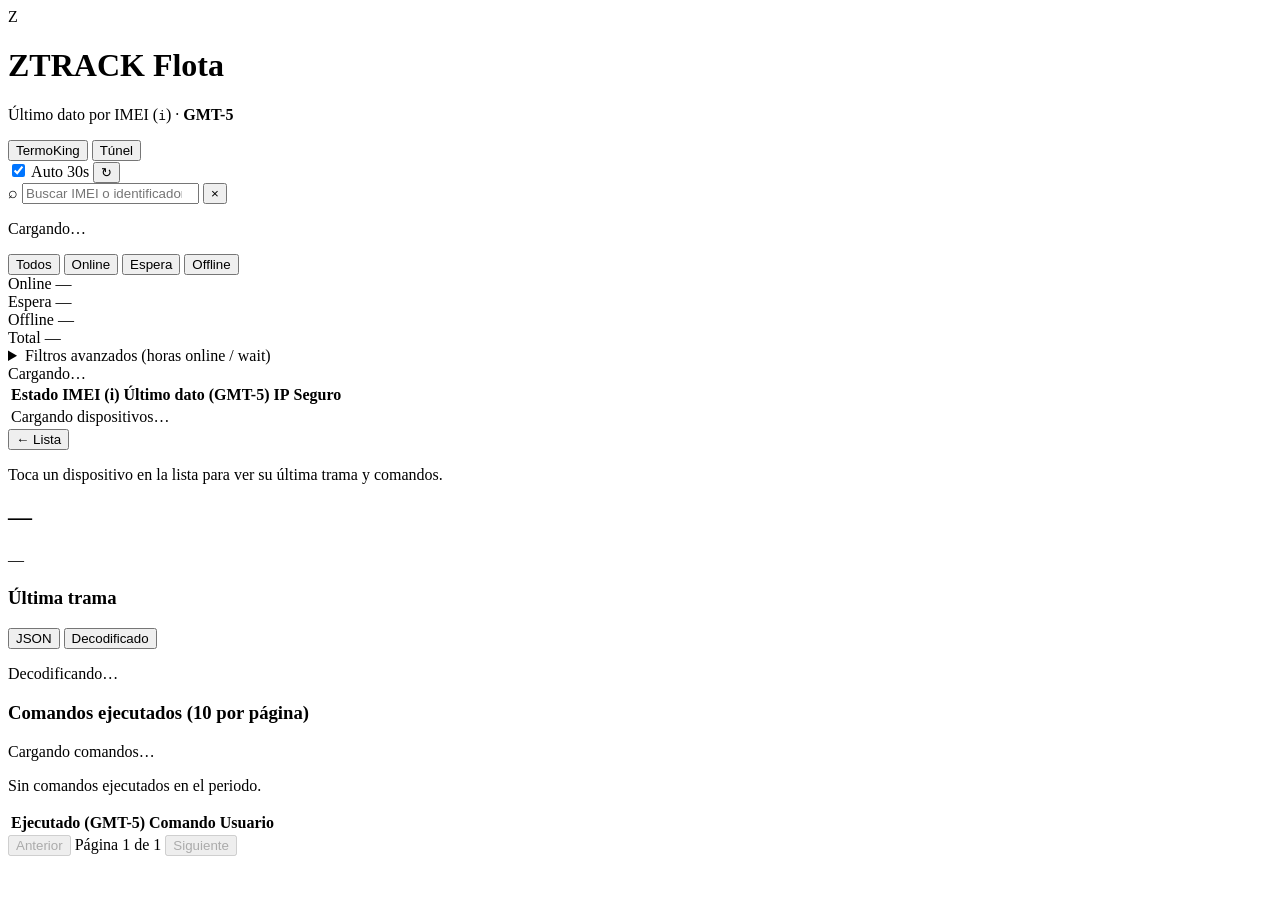
==== app/static/dashboard/index.html @ 1ae5d0f1 "añadiendo funciones de cerro prieto y vista en vivo" ====
<!DOCTYPE html>
<html lang="es">
<head>
  <meta charset="UTF-8" />
  <meta name="viewport" content="width=device-width, initial-scale=1, viewport-fit=cover" />
  <meta name="theme-color" content="#0c0f14" />
  <meta name="apple-mobile-web-app-capable" content="yes" />
  <title>ZTRACK — Panel de flota</title>
  <link rel="preconnect" href="https://fonts.googleapis.com" />
  <link rel="preconnect" href="https://fonts.gstatic.com" crossorigin />
  <link href="https://fonts.googleapis.com/css2?family=DM+Sans:ital,opsz,wght@0,9..40,400;0,9..40,500;0,9..40,600;0,9..40,700&family=JetBrains+Mono:wght@400;500&display=swap" rel="stylesheet" />
  <link rel="stylesheet" href="/dashboard/css/styles.css" />
</head>
<body>
  <div class="app">
    <header class="header">
      <div class="brand">
        <span class="brand-mark">Z</span>
        <div>
          <h1>ZTRACK Flota</h1>
          <p class="subtitle desktop-only">Último dato por IMEI (<code>i</code>) · <strong>GMT-5</strong></p>
        </div>
      </div>
      <div class="header-actions">
        <div class="tabs" role="tablist">
          <button type="button" class="tab active" data-tipo="TermoKing">TermoKing</button>
          <button type="button" class="tab" data-tipo="Tunel">Túnel</button>
        </div>
        <label class="auto-refresh desktop-only">
          <input type="checkbox" id="autoRefresh" checked />
          Auto 30s
        </label>
        <button type="button" class="btn btn-primary btn-icon-mobile" id="btnRefresh" title="Actualizar">↻</button>
      </div>
    </header>

    <section class="mobile-search-bar" aria-label="Buscar dispositivo">
      <div class="search-field-wrap">
        <span class="search-icon" aria-hidden="true">⌕</span>
        <input
          type="search"
          id="searchImei"
          class="search-input"
          placeholder="Buscar IMEI o identificador i…"
          autocomplete="off"
          enterkeyhint="search"
        />
        <button type="button" class="btn-clear-search hidden" id="btnClearSearch" aria-label="Limpiar búsqueda">×</button>
      </div>
      <p class="search-hint" id="searchResultCount">Cargando…</p>
    </section>

    <div class="status-chips" role="group" aria-label="Filtrar por estado">
      <button type="button" class="status-chip active" data-status="all">Todos</button>
      <button type="button" class="status-chip" data-status="online">Online</button>
      <button type="button" class="status-chip" data-status="wait">Espera</button>
      <button type="button" class="status-chip" data-status="offline">Offline</button>
    </div>

    <section class="stats" id="statsRow">
      <article class="stat-card stat-online">
        <span class="stat-label">Online</span>
        <span class="stat-value" id="statOnline">—</span>
      </article>
      <article class="stat-card stat-wait">
        <span class="stat-label">Espera</span>
        <span class="stat-value" id="statWait">—</span>
      </article>
      <article class="stat-card stat-offline">
        <span class="stat-label">Offline</span>
        <span class="stat-value" id="statOffline">—</span>
      </article>
      <article class="stat-card stat-total">
        <span class="stat-label">Total</span>
        <span class="stat-value" id="statTotal">—</span>
      </article>
    </section>

    <details class="controls card controls-advanced">
      <summary>Filtros avanzados (horas online / wait)</summary>
      <div class="controls-inner">
        <div class="control-group">
          <label for="onlineH">Online ≤ (h)</label>
          <input type="number" id="onlineH" value="1" min="0" max="168" step="0.5" />
        </div>
        <div class="control-group">
          <label for="waitH">Wait hasta (h)</label>
          <input type="number" id="waitH" value="24" min="1" max="720" step="1" />
        </div>
        <select id="filterStatus" class="sr-only" aria-hidden="true" tabindex="-1">
          <option value="all">Todos</option>
          <option value="online">Online</option>
          <option value="wait">En espera</option>
          <option value="offline">Offline</option>
        </select>
      </div>
    </details>

    <div class="meta-bar">
      <span id="metaRef">Cargando…</span>
      <span id="metaCol" class="mono desktop-only"></span>
    </div>

    <main class="layout">
      <section class="card list-section">
        <div class="device-card-list" id="deviceCardList" role="list"></div>

        <div class="table-wrap desktop-only">
          <table>
            <thead>
              <tr>
                <th>Estado</th>
                <th>IMEI (i)</th>
                <th>Último dato (GMT-5)</th>
                <th>IP</th>
                <th>Seguro</th>
                <th></th>
              </tr>
            </thead>
            <tbody id="deviceTableBody">
              <tr><td colspan="6" class="empty">Cargando dispositivos…</td></tr>
            </tbody>
          </table>
        </div>
      </section>

      <div class="detail-backdrop hidden" id="detailBackdrop" aria-hidden="true"></div>
      <aside class="card detail-panel" id="detailPanel" aria-label="Detalle del dispositivo">
        <button type="button" class="btn-detail-back mobile-only" id="btnDetailBack" aria-label="Volver a la lista">
          ← Lista
        </button>
        <div class="detail-placeholder" id="detailPlaceholder">
          <p>Toca un dispositivo en la lista para ver su última trama y comandos.</p>
        </div>
        <div class="detail-content hidden" id="detailContent">
          <header class="detail-header">
            <h2 id="detailImei">—</h2>
            <span class="badge" id="detailBadge">—</span>
          </header>
          <dl class="detail-meta" id="detailMeta"></dl>
          <div class="trama-view-header">
            <h3>Última trama</h3>
            <div class="trama-view-tabs" role="tablist">
              <button type="button" class="trama-tab active" data-view="json">JSON</button>
              <button type="button" class="trama-tab" data-view="decoded">Decodificado</button>
            </div>
          </div>
          <div id="detailTramaJsonWrap">
            <pre class="trama-json" id="detailTrama"></pre>
          </div>
          <div id="detailTramaDecodedWrap" class="hidden">
            <p class="decode-loading hidden" id="decodeLoading">Decodificando…</p>
            <div id="detailTramaDecoded" class="decode-panel"></div>
          </div>
          <h3>Comandos ejecutados <span class="tz-hint">(10 por página)</span></h3>
          <div class="comandos-wrap" id="detailComandos">
            <p class="comandos-loading hidden">Cargando comandos…</p>
            <p class="comandos-empty hidden">Sin comandos ejecutados en el periodo.</p>
            <table class="comandos-table hidden">
              <thead>
                <tr>
                  <th>Ejecutado (GMT-5)</th>
                  <th>Comando</th>
                  <th>Usuario</th>
                </tr>
              </thead>
              <tbody id="detailComandosBody"></tbody>
            </table>
            <nav class="comandos-pager hidden" id="comandosPager" aria-label="Paginación de comandos">
              <button type="button" class="btn btn-ghost btn-touch" id="comandosPrev" disabled>Anterior</button>
              <span class="pager-info" id="comandosPagerInfo">Página 1 de 1</span>
              <button type="button" class="btn btn-ghost btn-touch" id="comandosNext" disabled>Siguiente</button>
            </nav>
          </div>
        </div>
      </aside>
    </main>
  </div>

  <div class="toast hidden" id="toast"></div>

  <script src="/dashboard/js/app.js" type="module"></script>
</body>
</html>
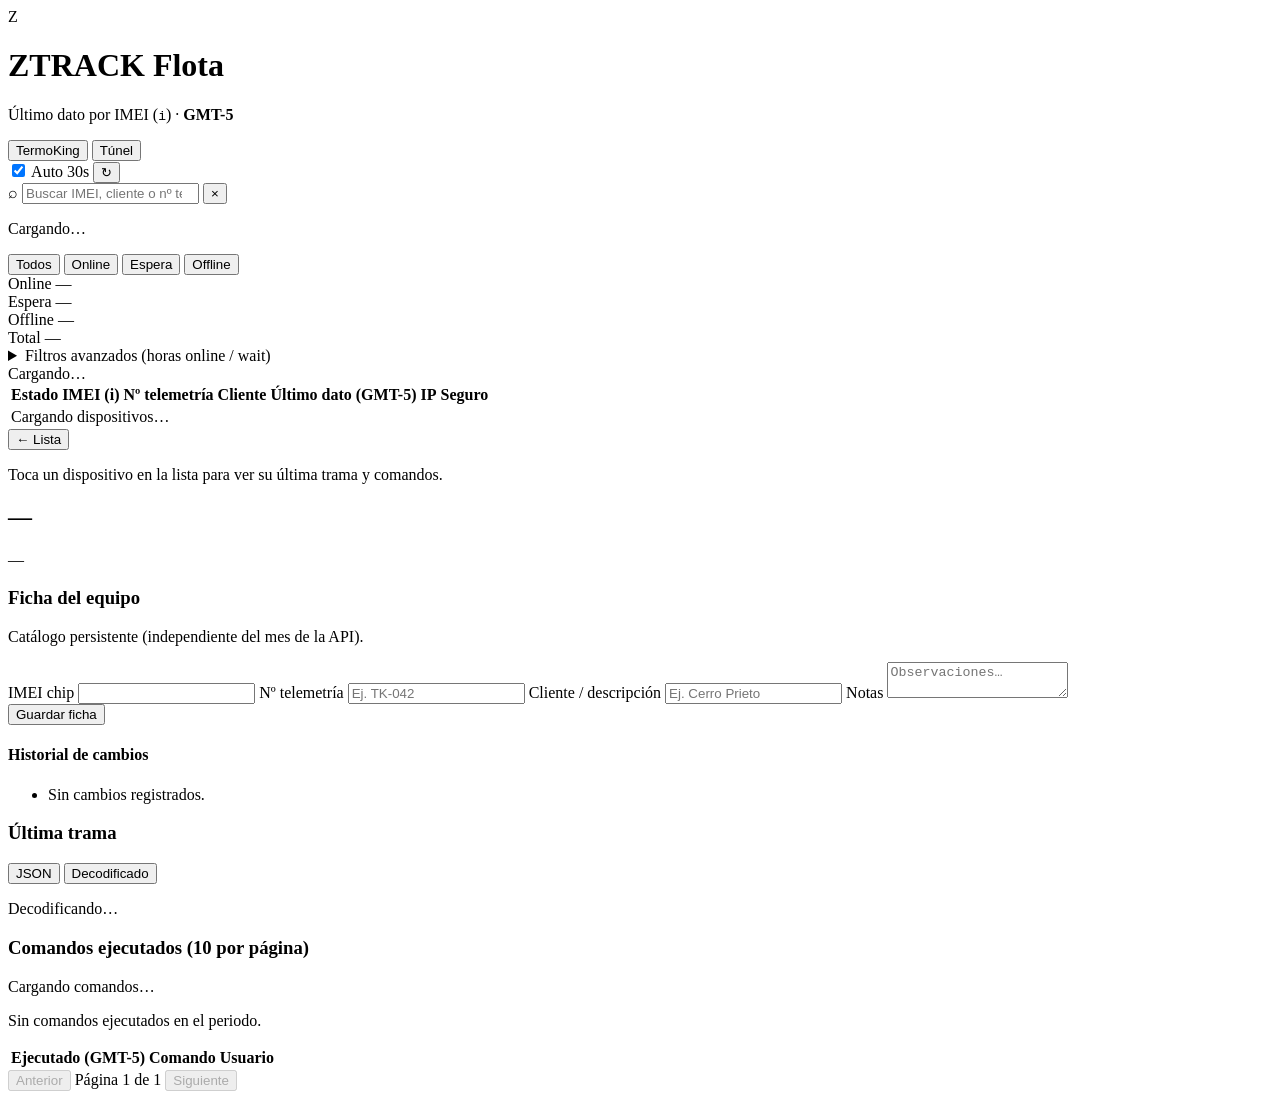
==== commit 58221657: "Base de busqueda de comando" ====
--- a/app/static/dashboard/index.html
+++ b/app/static/dashboard/index.html
@@ -41,7 +41,7 @@
           type="search"
           id="searchImei"
           class="search-input"
-          placeholder="Buscar IMEI o identificador i…"
+          placeholder="Buscar IMEI, cliente o nº telemetría…"
           autocomplete="off"
           enterkeyhint="search"
         />
@@ -111,6 +111,8 @@
               <tr>
                 <th>Estado</th>
                 <th>IMEI (i)</th>
+                <th>Nº telemetría</th>
+                <th>Cliente</th>
                 <th>Último dato (GMT-5)</th>
                 <th>IP</th>
                 <th>Seguro</th>
@@ -118,7 +120,7 @@
               </tr>
             </thead>
             <tbody id="deviceTableBody">
-              <tr><td colspan="6" class="empty">Cargando dispositivos…</td></tr>
+              <tr><td colspan="8" class="empty">Cargando dispositivos…</td></tr>
             </tbody>
           </table>
         </div>
@@ -138,6 +140,39 @@
             <span class="badge" id="detailBadge">—</span>
           </header>
           <dl class="detail-meta" id="detailMeta"></dl>
+          <section class="equipo-ficha card-inner" id="equipoFicha">
+            <h3>Ficha del equipo</h3>
+            <p class="muted equipo-ficha-hint">Catálogo persistente (independiente del mes de la API).</p>
+            <div class="equipo-form">
+              <label class="equipo-field">
+                <span>IMEI chip</span>
+                <input type="text" id="equipoImei" readonly class="mono" />
+              </label>
+              <label class="equipo-field">
+                <span>Nº telemetría</span>
+                <input type="text" id="equipoNumero" placeholder="Ej. TK-042" autocomplete="off" />
+              </label>
+              <label class="equipo-field">
+                <span>Cliente / descripción</span>
+                <input type="text" id="equipoCliente" placeholder="Ej. Cerro Prieto" autocomplete="off" />
+              </label>
+              <label class="equipo-field equipo-field-full">
+                <span>Notas</span>
+                <textarea id="equipoNotas" rows="2" placeholder="Observaciones…"></textarea>
+              </label>
+            </div>
+            <div class="equipo-tipos" id="equipoTipos"></div>
+            <div class="equipo-actions">
+              <button type="button" class="btn btn-primary btn-touch" id="btnGuardarEquipo">Guardar ficha</button>
+            </div>
+            <p class="equipo-meta muted" id="equipoMeta"></p>
+            <div class="equipo-historial-wrap">
+              <h4 class="subheading">Historial de cambios</h4>
+              <ul class="equipo-historial" id="equipoHistorial">
+                <li class="muted">Sin cambios registrados.</li>
+              </ul>
+            </div>
+          </section>
           <div class="trama-view-header">
             <h3>Última trama</h3>
             <div class="trama-view-tabs" role="tablist">
@@ -179,6 +214,6 @@
 
   <div class="toast hidden" id="toast"></div>
 
-  <script src="/dashboard/js/app.js" type="module"></script>
+  <script src="/dashboard/js/app.js?v=equipos1" type="module"></script>
 </body>
 </html>
